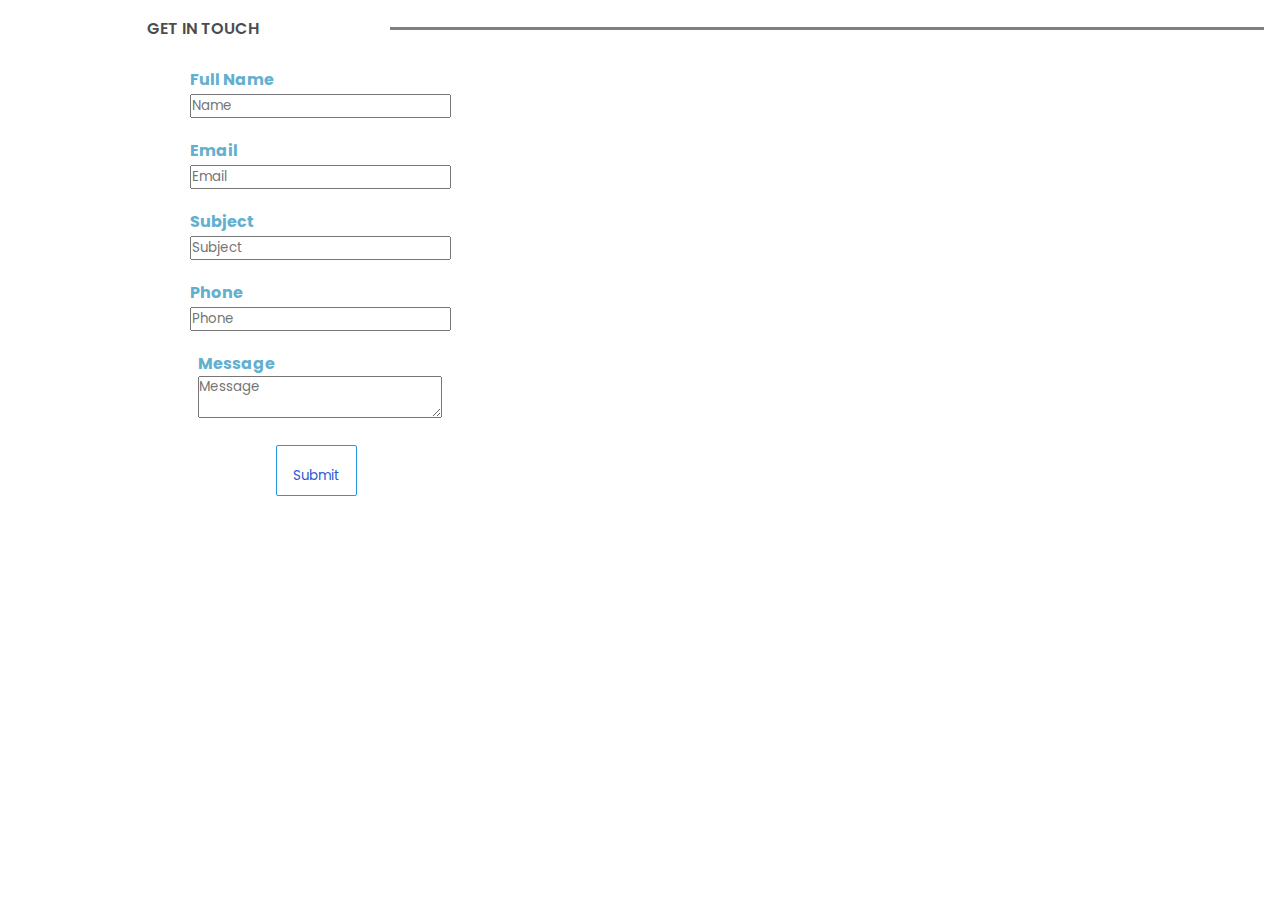
==== ContactMe.html @ 29b54931 "Web assignment 1" ====
<!DOCTYPE html>
<html lang="en">
  <head>
    <meta charset="UTF-8" />
    <meta http-equiv="X-UA-Compatible" content="IE=edge" />
    <meta name="viewport" content="width=device-width, initial-scale=1.0" />
    <title>Contact Me</title>
    <link rel="stylesheet" href="style.css" />
    <link
      rel="stylesheet"
      href="https://cdnjs.cloudflare.com/ajax/libs/font-awesome/6.4.0/css/all.min.css"
      integrity="sha512-iecdLmaskl7CVkqkXNQ/ZH/XLlvWZOJyj7Yy7tcenmpD1ypASozpmT/E0iPtmFIB46ZmdtAc9eNBvH0H/ZpiBw=="
      crossorigin="anonymous"
      referrerpolicy="no-referrer"
    />
  </head>
  <body>
    <form action="https://formsubmit.co/fyusifova14091@ada.edu.az" method="POST">
    
    <div class="experience-con">
      <div class="experience-title">
        <div class="p">
          <p>Get in Touch</p>
        </div>

        <div class="title-line"></div>
      </div>
              <div class="contacts-body">
                  <div class="form-group">
                      <label class="name" for="name">Full Name</label>
                      <input type="text" class="form-control" name="name" id="name" placeholder="Name">
                  </div>
              </div>
              <div class="contacts-body">
                  <div class="form-group">
                      <label class="email" for="email">Email</label> <br>
                      <input type="text" class="form-control" name="email" id="email" placeholder="Email">
                  </div>
              </div>
              <div class="contacts-body">
                  <div class="form-group">
                      <label class="subject" for="subject">Subject</label><br>
                      <input type="text" class="form-control" name="subject" id="subject" placeholder="Subject">
                  </div>
              </div>
              <div class="contacts-body">
                  <div class="form-group">
                      <label class="phone" for="phone">Phone</label><br>
                      <input type="text" class="form-control" name="phone" id="phone" placeholder="Phone">
                  </div>
              </div>
              <div class="contacts-body">
                  <div class="form-group">
                      <label class="message" for="message">Message</label><br>
                      <textarea type="text" class="form-control" name="message" id="message" placeholder="Message"></textarea>
                  </div>
              </div>
              <div class="contacts-body">
                <button class="submit-button">
                  Submit
                </button>
              </div>
    </div>
  </form>

  </body>
---- style.css ----
@import url('https://fonts.googleapis.com/css2?family=Poppins:wght@200;300&display=swap');
*{
    margin: 0;
    padding: 0;
    box-sizing: border-box;
    font-family: 'Poppins', sans-serif;
}

.cv_title{
    height: 500px;
    background-color:#474747;;
    display: flex;
    flex-direction: column;
    justify-content: center;
    align-items: center;
    gap: 10px;
    
}

.container{
    width: 1200px;
    margin: 0 auto;
    padding: 16px;
    display: flex;
    justify-content: center;
    align-items: center;
}
.primary_info{
    width: 50%;
    display: flex;
    height: 300px;
    padding: 20px;
    display: flex;
    justify-content: center;
    align-items: center;
    gap: 26px;
   
}
.img{
    width: 130px;
    height: 130px;
    display: flex;
    justify-content: center;
    align-items: center;
    margin: 0 20px;

}
.img img{
    width: 100%;
    height: 100%;
    border-radius: 100%;
}
.name{
   display: flex;
   flex-direction: column;
   gap: 8px;
   
}
.firstName{
    color: white;
    font-size: 24px;
}
.lastName{
    color: white;
    font-size: 24px;
}
.name h3{
    font-size: 16px;
    color: white;
    opacity: 0.6;
}
.center_line{
    border-right: 2px solid #eee;
    height: 360px;
    
}
.secondary_info{
    width: 50%;
    padding: 20px;
    display: flex;
    flex-direction: column;
}
.contact{
    height: 106px;
    padding: 10px;
}
.span{
    color: white;
    font-size: 16px;
    font-weight: 600;
    padding-right: 24px;
}
.text{
    padding-left: 24px;
    color: white;
    opacity: 0.5;
    font-weight: 600;
}
.right-line{
    border-bottom: 2px solid #eee;
    width: 100%;
}
.about{
    padding: 10px;
}
.about h2{
    padding: 5px;
    font-size: 24px;
    color: white;
    font-weight: 700;
}
.about p{
    padding: 5px;
    color: white;
    opacity: 0.8;
    font-size: 14px;
    line-height: 1.3rem;
}
.bottom_line{
    width: 1200px;
    border-bottom: 3px solid #eee;
}
.sosial_media{
    display: flex;
    align-items: center;
    justify-content: center;
}
.sosial_media > div{
    padding: 10px 20px 0 20px;
}
.sosial_media >  div a{
    text-decoration: none;
    color: white;
    padding: 0 5px;
    font-size: 21px;
    font-weight: 600;
}
.sosial_media >  div a:hover{
    opacity: 0.6;
}
.sosial_media .face i{
    font-size: 21px;
    color: #3b5998;
}

.sosial_media .linkedin i{
    font-size: 21px;
    color: #0072b1;
}
.sosial_media .ins i{
    font-size: 21px;
    color: rgb(21, 20, 23);
}

table {
  font-family: arial, sans-serif;
  border-collapse: collapse;
  width: 80%;
  height: 10px;
}
table, th, td {
  border: 2px solid rgb(255, 255, 255);
}

td, th {
  text-align: left;

}

tr:nth-child(even) {
  background-color: #dddddd;
}

.experinece-con{
    padding: 10px;
    width: 70%;
    height: 500px;
    display: flex;
    flex-direction: column;
    align-items: center;
    gap: 10px;
    overflow-x: hidden;
}
.experience-title{
    width: 100%;
    padding: 16px;
    display: flex;
    align-items: center;
    justify-content: center;
    align-items: center;
}
.experience-title .p{
    display: flex;
    justify-content: center;
    width: 30%;
}
.experience-title .p p{
    text-transform: uppercase;
    font-size: 16px;
    color: black;
    opacity: 0.7;
    font-weight: 600;
}
.title-line{
    width: 70%;
    border-top: 3px solid grey;
}
.exp-content{
    width: 100%;
    height: auto;
    display: flex;
    justify-content: center;
    align-items: center;
    padding: 5px;
}
.short-content{
    width: 30%;
    display: flex;
    flex-direction: column;
    justify-content: center;
    align-items: center;
}
.short-content span{
    font-size: 16px;
    letter-spacing: 1.5px;
    text-transform: uppercase;
    color: #63afcf;
    font-weight: 700;

}
.short-content .exp-years{
    font-size: 11px;
    color: black;
    opacity: 0.6;
    font-weight: 400;
}
.detailed{
    width: 70%;
    display: flex;
    flex-direction: column;
    justify-content: center;

}
.detailed p:nth-child(1){
    font-size: 13px;
    font-weight: 600;
    text-transform: uppercase;
}
.detailed p:nth-child(2){
    font-size: 12px;
    font-weight: 400;
    letter-spacing:1.6px ;
    
}
.skills{
    width: 30%;
    padding: 20px;
    display: flex;
    flex-direction: column;
    justify-content: flex-start;
    height: 400px;
    overflow-x: hidden;
}
.pro-skills{
    width: 100%;
    padding: 10px;
    display: flex;
    flex-direction: column;
}

.pro-skills-header{
    display: flex;
    align-items: center;
    justify-content: center;
    gap: 7px;
    height: 50px;
}
.pro-skills-title span{
    font-size: 16px;
    color: rgb(86, 85, 85);
    opacity: 0.7;
    font-weight: 600;
    text-transform: uppercase;
}
.pro-line{
    border-top: 3px solid grey;
    width: 70%;
}
.pro-skills-content{
    width: 100%;
    padding: 5px;
    color: #63afcf;
    font-weight: bold;
    display: flex;
    flex-direction: column;
}
.pro-skills-content > div{
    padding: 5px;
    width: 100%;
    display: flex;
    justify-content: space-between;
    font-weight: bold;
}
.pro-skills-content > div span{
    width: 50%;
    padding: 0 16px 0 0;
    font-weight: 400;
    font-weight: bold;
}
.pro-skills-content > div progress{
    width: 70%;
}


.hobbies{
    width: 30%;
    display: flex;
    flex-direction: column;
    padding: 20px;
    height: 300px;
}
.hobbies-header{
    height: 50px;
    width: 100%;
    padding: 10px;
    display: flex;
    justify-content: center;
    align-items: center;
}
.hobbies-title{
    display: flex;
    justify-content: center;
    align-items: center;
    width: 30%;
}
.hobbies-title span{
    text-transform: uppercase;
    font-size: 16px;
    font-weight: 700;
    color: rgb(86, 85, 85);
}
.hobbies-line{
    width: 70%;
    height: 2px;
    background-color: gray;
  
  
}

.hobbies-body{
    width: 200%;
    display: flex;
    align-items: center;
    justify-content: space-around;
   padding: 10px;
    color: #63afcf;
    font-weight: bold;
}

.box{
    display: flex;
    flex-direction: column;
    align-items: center;
}

.language{
    width: 30%;
    height: 300px;
    padding: 20px;
    display: flex;
    flex-direction: column;
}
.language-header{
    width: 100%;
    padding: 10px;
    display: flex;
    align-items: center;
    justify-content: center;
}

.language-title{
    width: 40%;
}
.language-title span{
    text-transform: uppercase;
    font-size: 16px;
    font-weight: 700;
    color: rgb(86, 85, 85);
}
.language-line{
    width: 60%;
    height: 2px;
    background-color: gray;
}

.language-body{
    width: 100%;
    padding: 5px;
    display: flex;
    flex-direction: column;
    color: #63afcf;
    font-weight: bold;
}
.language-body > div{
    padding: 5px;
    display: flex;
    justify-content: space-between;
}

.contacts-body{
  
  width: 50%;
  display: flex;
  align-items: center;
  justify-content: space-around;
  padding: 10px;
  color: #63afcf;
  font-weight: bold;
}

.message-body{
  
  width: 150%;
  display: flex;
  align-items: center;
  justify-content: space-around;
  padding: 10px;
  color: #63afcf;
  font-weight: bold;
}

.submit-button{
  background-color: white;
  color: rgb(41, 90, 214);
  border-color: rgb(40, 151, 226);
  border-style: solid;
  border-width: 1.5px;
  border-radius: 2px;
  cursor:pointer;
  padding-top: 20px;
  padding-bottom: 9px;
  padding-left: 16px;
  padding-right: 16px;
  margin-right: 8px;
  transition: background-color 1s,
  color 1s;

}

.submit-button:hover{
  background-color: rgb(0, 64, 255);
  color:white
}

.submit-button:active{
  opacity:0.5;
}
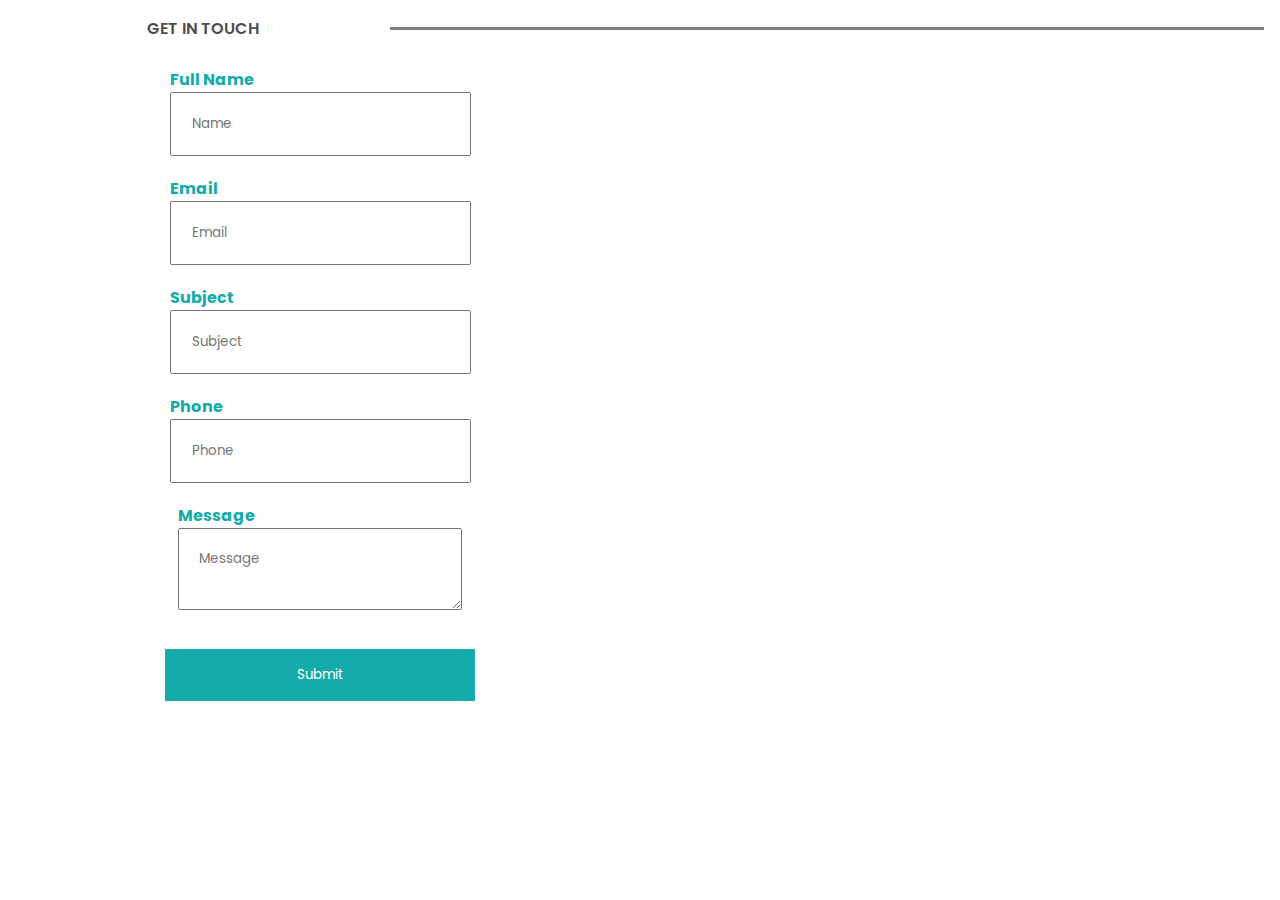
==== commit 094f751f: "modified" ====
--- a/ContactMe.html
+++ b/ContactMe.html
@@ -28,25 +28,25 @@
               <div class="contacts-body">
                   <div class="form-group">
                       <label class="name" for="name">Full Name</label>
-                      <input type="text" class="form-control" name="name" id="name" placeholder="Name">
+                      <input type="text" class="form-control" name="name" id="name" placeholder="Name" required>
                   </div>
               </div>
               <div class="contacts-body">
                   <div class="form-group">
                       <label class="email" for="email">Email</label> <br>
-                      <input type="text" class="form-control" name="email" id="email" placeholder="Email">
+                      <input type="text" class="form-control" name="email" id="email" placeholder="Email" required>
                   </div>
               </div>
               <div class="contacts-body">
                   <div class="form-group">
                       <label class="subject" for="subject">Subject</label><br>
-                      <input type="text" class="form-control" name="subject" id="subject" placeholder="Subject">
+                      <input type="text" class="form-control" name="subject" id="subject" placeholder="Subject" required>
                   </div>
               </div>
               <div class="contacts-body">
                   <div class="form-group">
                       <label class="phone" for="phone">Phone</label><br>
-                      <input type="text" class="form-control" name="phone" id="phone" placeholder="Phone">
+                      <input type="text" class="form-control" name="phone" id="phone" placeholder="Phone"required>
                   </div>
               </div>
               <div class="contacts-body">
--- a/style.css
+++ b/style.css
@@ -8,7 +8,7 @@
 
 .cv_title{
     height: 500px;
-    background-color:#474747;;
+    background-color: #15ABAB;
     display: flex;
     flex-direction: column;
     justify-content: center;
@@ -149,7 +149,7 @@
 }
 .sosial_media .ins i{
     font-size: 21px;
-    color: rgb(21, 20, 23);
+    color: rgb(9, 63, 63);
 }
 
 table {
@@ -224,7 +224,7 @@
     font-size: 16px;
     letter-spacing: 1.5px;
     text-transform: uppercase;
-    color: #63afcf;
+    color: #15ABAB;
     font-weight: 700;
 
 }
@@ -289,7 +289,7 @@
 .pro-skills-content{
     width: 100%;
     padding: 5px;
-    color: #63afcf;
+    color: #15ABAB;
     font-weight: bold;
     display: flex;
     flex-direction: column;
@@ -346,14 +346,13 @@
   
   
 }
-
 .hobbies-body{
     width: 200%;
     display: flex;
     align-items: center;
     justify-content: space-around;
    padding: 10px;
-    color: #63afcf;
+    color: #15ABAB;
     font-weight: bold;
 }
 
@@ -398,7 +397,7 @@
     padding: 5px;
     display: flex;
     flex-direction: column;
-    color: #63afcf;
+    color: #15ABAB;
     font-weight: bold;
 }
 .language-body > div{
@@ -414,7 +413,7 @@
   align-items: center;
   justify-content: space-around;
   padding: 10px;
-  color: #63afcf;
+  color: #15ABAB;
   font-weight: bold;
 }
 
@@ -425,33 +424,31 @@
   align-items: center;
   justify-content: space-around;
   padding: 10px;
-  color: #63afcf;
+  color: #15ABAB;
   font-weight: bold;
 }
 
 .submit-button{
-  background-color: white;
-  color: rgb(41, 90, 214);
-  border-color: rgb(40, 151, 226);
-  border-style: solid;
-  border-width: 1.5px;
-  border-radius: 2px;
-  cursor:pointer;
-  padding-top: 20px;
-  padding-bottom: 9px;
-  padding-left: 16px;
-  padding-right: 16px;
-  margin-right: 8px;
-  transition: background-color 1s,
-  color 1s;
-
+
+  background-color: #15ABAB;
+  color: white;
+  padding: 16px 20px;
+  margin: 12px 0;
+  border: none;
+  cursor: pointer;
+  width: 50%;
 }
 
 .submit-button:hover{
-  background-color: rgb(0, 64, 255);
+  background-color: #077f7f;
   color:white
 }
 
 .submit-button:active{
   opacity:0.5;
+}
+
+.form-control{
+  padding: 20px;
+  outline: none;
 }